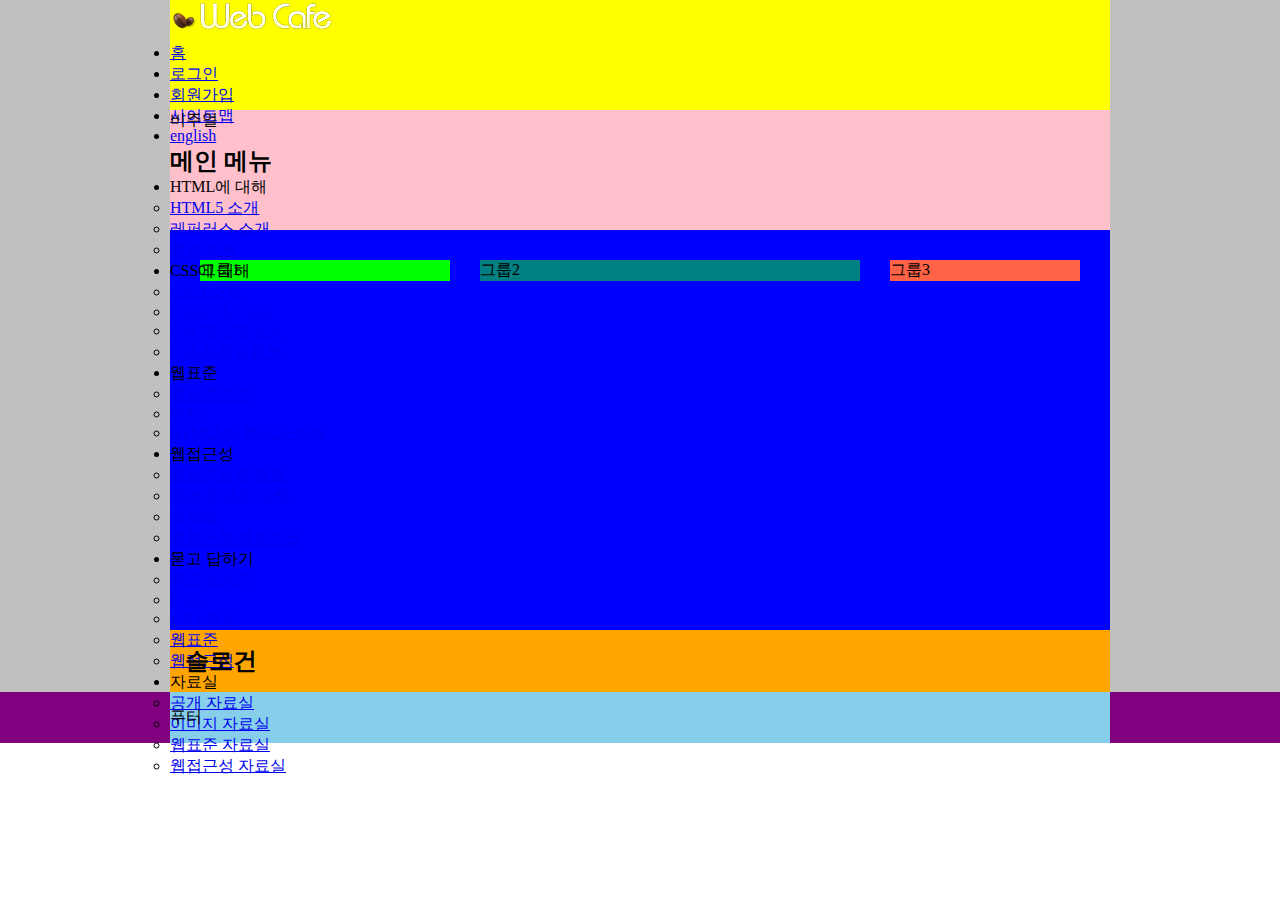
==== index.html @ 60a79407 "헤더 마크업 완성" ====
<!DOCTYPE html>
<html lang="ko">

<head>
  <meta charset="UTF-8">
  <title>웹카페 - HTML5, CSS3, 웹접근성</title>
  <link rel="stylesheet" href="css/style.css">
</head>

<body>
  <div class="container">
    <header class="header">
      <h1 class="logo">
        <a href="#"><img src="images/logo.png" alt="Web Cafe"></a>
      </h1>
      <ul class="member">
        <li><a href="#">홈</a></li>
        <li><a href="#">로그인</a></li>
        <li><a href="#">회원가입</a></li>
        <li><a href="#">사이트맵</a></li>
        <li><a href="#">english</a></li>
      </ul>
      <nav class="navigation">
        <h2 class="readable-hidden">메인 메뉴</h2>
        <ul class="main-menu">
          <li>
            <span>HTML에 대해</span>
            <ul class="sub-menu about-html">
              <li> <a href="#">HTML5 소개</a></li>
              <li> <a href="#">레퍼러스 소개</a></li>
              <li> <a href="#">활용 예제</a></li>
            </ul>
          </li>
          <li>
            <span>CSS에 대해</span>
            <ul class="sub-menu about-html">
              <li> <a href="#">CSS3 소개</a></li>
              <li> <a href="#">CSS2 VS CSS3</a></li>
              <li> <a href="#">CSS 애니메이션</a></li>
              <li> <a href="#">CSS 프레임워크</a></li>
            </ul>
          </li>
          <li>
            <span>웹표준</span>
            <ul class="sub-menu about-html">
              <li> <a href="#">웹표준 이란</a></li>
              <li> <a href="#">W3C</a></li>
              <li> <a href="#">HTML5의 현재와 미래</a></li>
            </ul>
          </li>
          <li>
            <span>웹접근성</span>
            <ul class="sub-menu about-html">
              <li> <a href="#">웹접근성의 개요</a></li>
              <li> <a href="#">장애 환경의 이해</a></li>
              <li> <a href="#">장차법</a></li>
              <li> <a href="#">웹접근성 품질마크</a></li>
            </ul>
          </li>
          <li>
            <span>묻고 답하기</span>
            <ul class="sub-menu about-html">
              <li> <a href="#">묻고 답하기</a></li>
              <li> <a href="#">FQA</a></li>
              <li> <a href="#">1대1 질문</a></li>
              <li> <a href="#">웹표준</a></li>
              <li> <a href="#">웹접근성</a></li>
            </ul>
          </li>
          <li>
            <span>자료실</span>
            <ul class="sub-menu about-html">
              <li> <a href="#">공개 자료실</a></li>
              <li> <a href="#">이미지 자료실</a></li>
              <li> <a href="#">웹표준 자료실</a></li>
              <li> <a href="#">웹접근성 자료실</a></li>
            </ul>
          </li>
        </ul>
      </nav>
    </header>

    <div class="visual">비주얼</div>
    <main class="main-content clearfix">
      <div class="group group1">그룹1</div>
      <div class="group group2">그룹2</div>
      <div class="group group3">그룹3</div>
    </main>
    <article class="slogan">
      <h2 class="slogan-heading">슬로건</h2>
    </article>
    <div class="footer-bg">
      <footer class="footer">푸터</footer>
    </div>
  </div>
</body>

</html>
---- css/style.css ----
@charset "utf-8";
*,
*::before,
*::after {
  margin: 0;
  padding: 0;
  box-sizing: border-box;
}


/* 공통 스타일 */

.clearfix::after {
  content: "";
  background-color: olive;
  clear: both;
  display: block;
}


/* 레이아웃 설계 */

.container {
  background-color: silver;
}

.header,
.visual,
.main-content,
.slogan,
.footer {
  width: 940px;
  margin: 0 auto;
}

.header {
  background-color: yellow;
  height: 110px;
}

.visual {
  background-color: pink;
  height: 120px;
}

.main-content {
  background-color: blue;
  padding: 30px 15px;
  min-height: 400px;
  /* height: 60vh;
  display: flex;
  flex-direction: row;
  justify-content: space-between;
  align-items: center; */
}

.group {
  margin: 0 15px;
}

.group1 {
  width: 250px;
  float: left;
  background-color: lime;
}

.group2 {
  width: 380px;
  float: left;
  background-color: teal;
}

.group3 {
  width: 190px;
  float: left;
  background-color: tomato;
}

.slogan {
  background-color: orange;
  padding: 15px;
}

.footer-bg {
  background-color: purple;
}

.footer {
  background-color: skyblue;
  padding: 15px 0;
}
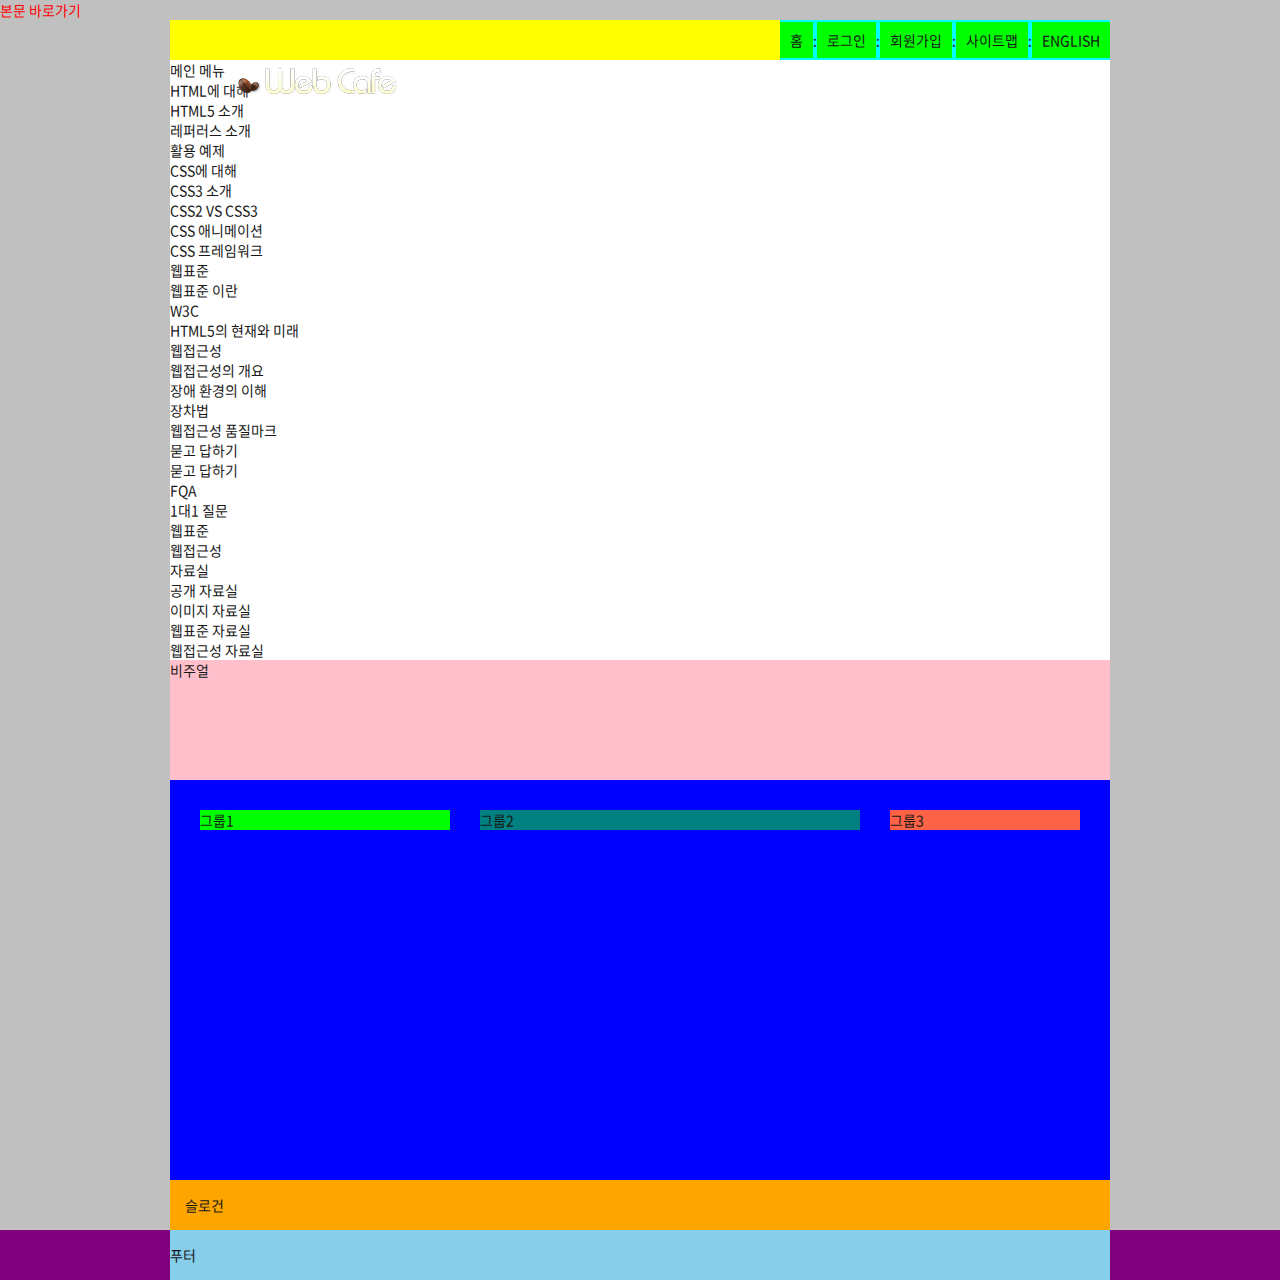
==== commit cab312a3: "메인 메뉴에 tabindex 속성 추가" ====
--- a/index.html
+++ b/index.html
@@ -9,6 +9,7 @@
 
 <body>
   <div class="container">
+    <a href="#content" class="a11y">본문 바로가기</a>
     <header class="header">
       <h1 class="logo">
         <a href="#"><img src="images/logo.png" alt="Web Cafe"></a>
@@ -23,7 +24,7 @@
       <nav class="navigation">
         <h2 class="readable-hidden">메인 메뉴</h2>
         <ul class="main-menu">
-          <li>
+          <li tabindex="0">
             <span>HTML에 대해</span>
             <ul class="sub-menu about-html">
               <li> <a href="#">HTML5 소개</a></li>
@@ -31,7 +32,7 @@
               <li> <a href="#">활용 예제</a></li>
             </ul>
           </li>
-          <li>
+          <li tabindex="0">
             <span>CSS에 대해</span>
             <ul class="sub-menu about-html">
               <li> <a href="#">CSS3 소개</a></li>
@@ -40,7 +41,7 @@
               <li> <a href="#">CSS 프레임워크</a></li>
             </ul>
           </li>
-          <li>
+          <li tabindex="0">
             <span>웹표준</span>
             <ul class="sub-menu about-html">
               <li> <a href="#">웹표준 이란</a></li>
@@ -48,7 +49,7 @@
               <li> <a href="#">HTML5의 현재와 미래</a></li>
             </ul>
           </li>
-          <li>
+          <li tabindex="0">
             <span>웹접근성</span>
             <ul class="sub-menu about-html">
               <li> <a href="#">웹접근성의 개요</a></li>
@@ -57,7 +58,7 @@
               <li> <a href="#">웹접근성 품질마크</a></li>
             </ul>
           </li>
-          <li>
+          <li tabindex="0">
             <span>묻고 답하기</span>
             <ul class="sub-menu about-html">
               <li> <a href="#">묻고 답하기</a></li>
@@ -67,7 +68,7 @@
               <li> <a href="#">웹접근성</a></li>
             </ul>
           </li>
-          <li>
+          <li tabindex="0">
             <span>자료실</span>
             <ul class="sub-menu about-html">
               <li> <a href="#">공개 자료실</a></li>
@@ -81,7 +82,7 @@
     </header>
 
     <div class="visual">비주얼</div>
-    <main class="main-content clearfix">
+    <main id="content" class="main-content clearfix">
       <div class="group group1">그룹1</div>
       <div class="group group2">그룹2</div>
       <div class="group group3">그룹3</div>
--- a/css/style.css
+++ b/css/style.css
@@ -1,12 +1,53 @@
 @charset "utf-8";
-*,
-*::before,
-*::after {
-  margin: 0;
-  padding: 0;
+@import url("normalize.css");
+@import url("./fonts.css");
+*, *::before, *::after {
   box-sizing: border-box;
 }
 
+/* CSS Reset */
+
+html, body, div, span, applet, object, iframe, h1, h2, h3, h4, h5, h6, p, blockquote, pre, a, abbr, acronym, address, big, cite, code, del, dfn, em, img, ins, kbd, q, s, samp, small, strike, strong, sub, sup, tt, var, b, u, i, center, dl, dt, dd, ol, ul, li, fieldset, form, label, legend, table, caption, tbody, tfoot, thead, tr, th, td, article, aside, canvas, details, embed, figure, figcaption, footer, header, hgroup, menu, nav, output, ruby, section, summary, time, mark, audio, video {
+  margin: 0;
+  padding: 0;
+  border: 0;
+  font-size: 100%;
+  font: inherit;
+  vertical-align: baseline;
+}
+ul {
+  list-style: none;
+}
+table {
+  border-collapse: collapse;
+  border-spacing: 0;
+}
+
+/* 본문 스타일 */
+
+html {
+  font-size: 10px;
+}
+body {
+  font-family: 'Noto Sans Regular', sans-serif;
+  font-size: 1.4rem;
+  color: #181818;
+  background-color: #fff;
+}
+
+/* 링크 스타일 */
+
+a {
+  color: inherit;
+  text-decoration: none;
+}
+a:hover, a:visited {
+  color: inherit;
+  text-decoration: none;
+}
+a:hover, a:focus {
+  color: #f00;
+}
 
 /* 공통 스타일 */
 
@@ -17,32 +58,56 @@
   display: block;
 }
 
-
 /* 레이아웃 설계 */
 
 .container {
   background-color: silver;
 }
-
-.header,
-.visual,
-.main-content,
-.slogan,
-.footer {
+.header, .visual, .main-content, .slogan, .footer {
   width: 940px;
   margin: 0 auto;
 }
 
+/* header */
+
 .header {
-  background-color: yellow;
-  height: 110px;
+  background-color: #ffffff;
+  position: relative;
 }
 
+/* 로고 */
+
+.logo {
+  position: absolute;
+  top: 45px;
+  left: 65px;
+}
+
+/* 멤버 링크 */
+
+.member {
+  background: yellow;
+  text-transform: uppercase;
+  font-size: 0;
+  text-align: right;
+}
+.member li {
+  background: aqua;
+  display: inline-block;
+  font-size: 14px;
+  padding: 10px 0;
+}
+.member li:nth-child(n+2)::before {
+  content: ":";
+}
+.member a {
+  background: lime;
+  padding: 8px 10px;
+}
 .visual {
   background-color: pink;
   height: 120px;
 }
-
 .main-content {
   background-color: blue;
   padding: 30px 15px;
@@ -53,38 +118,31 @@
   justify-content: space-between;
   align-items: center; */
 }
-
 .group {
   margin: 0 15px;
 }
-
 .group1 {
   width: 250px;
   float: left;
   background-color: lime;
 }
-
 .group2 {
   width: 380px;
   float: left;
   background-color: teal;
 }
-
 .group3 {
   width: 190px;
   float: left;
   background-color: tomato;
 }
-
 .slogan {
   background-color: orange;
   padding: 15px;
 }
-
 .footer-bg {
   background-color: purple;
 }
-
 .footer {
   background-color: skyblue;
   padding: 15px 0;
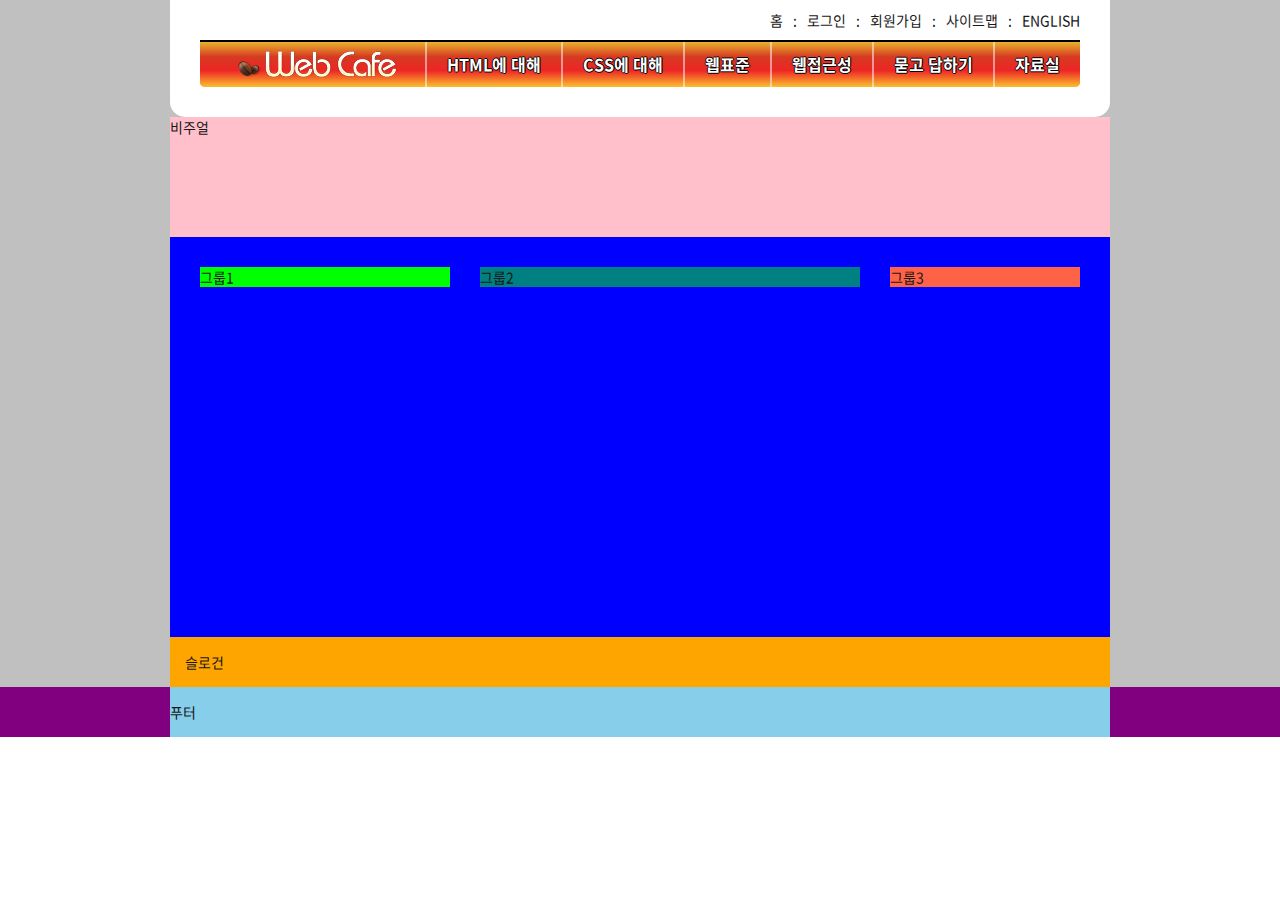
==== commit a24be5a7: "jQuery 및 스크립트 파일 추가" ====
--- a/index.html
+++ b/index.html
@@ -28,13 +28,13 @@
             <span>HTML에 대해</span>
             <ul class="sub-menu about-html">
               <li> <a href="#">HTML5 소개</a></li>
-              <li> <a href="#">레퍼러스 소개</a></li>
+              <li> <a href="#">레퍼런스 소개</a></li>
               <li> <a href="#">활용 예제</a></li>
             </ul>
           </li>
           <li tabindex="0">
             <span>CSS에 대해</span>
-            <ul class="sub-menu about-html">
+            <ul class="sub-menu about-css">
               <li> <a href="#">CSS3 소개</a></li>
               <li> <a href="#">CSS2 VS CSS3</a></li>
               <li> <a href="#">CSS 애니메이션</a></li>
@@ -43,7 +43,7 @@
           </li>
           <li tabindex="0">
             <span>웹표준</span>
-            <ul class="sub-menu about-html">
+            <ul class="sub-menu web-standards">
               <li> <a href="#">웹표준 이란</a></li>
               <li> <a href="#">W3C</a></li>
               <li> <a href="#">HTML5의 현재와 미래</a></li>
@@ -51,7 +51,7 @@
           </li>
           <li tabindex="0">
             <span>웹접근성</span>
-            <ul class="sub-menu about-html">
+            <ul class="sub-menu web-accessibility">
               <li> <a href="#">웹접근성의 개요</a></li>
               <li> <a href="#">장애 환경의 이해</a></li>
               <li> <a href="#">장차법</a></li>
@@ -60,7 +60,7 @@
           </li>
           <li tabindex="0">
             <span>묻고 답하기</span>
-            <ul class="sub-menu about-html">
+            <ul class="sub-menu qna">
               <li> <a href="#">묻고 답하기</a></li>
               <li> <a href="#">FQA</a></li>
               <li> <a href="#">1대1 질문</a></li>
@@ -70,7 +70,7 @@
           </li>
           <li tabindex="0">
             <span>자료실</span>
-            <ul class="sub-menu about-html">
+            <ul class="sub-menu archive">
               <li> <a href="#">공개 자료실</a></li>
               <li> <a href="#">이미지 자료실</a></li>
               <li> <a href="#">웹표준 자료실</a></li>
@@ -94,6 +94,8 @@
       <footer class="footer">푸터</footer>
     </div>
   </div>
+  <script src="js/jquery.js"></script>
+  <script src="js/menu-tab.js"></script>
 </body>
 
 </html>--- a/css/style.css
+++ b/css/style.css
@@ -41,13 +41,53 @@
   color: inherit;
   text-decoration: none;
 }
-a:hover, a:visited {
+a:link, a:visited {
   color: inherit;
   text-decoration: none;
 }
 a:hover, a:focus {
   color: #f00;
 }
+
+/* 숨긴 콘텐츠 */
+
+.readable-hidden, .a11y {
+  /* position: absolute;
+  left: -9999em; */
+  position: absolute;
+  width: 1px;
+  height: 1px;
+  overflow: hidden;
+  margin: -1px;
+  clip: rect(0, 0, 0, 0)
+}
+.a11y:focus {
+  position: absolute;
+  top: 5px;
+  left: 50%;
+  width: auto;
+  height: auto;
+  margin: 0;
+  clip: rect(auto, auto, auto, auto);
+  background: #000;
+  color: #fff;
+  padding: 5px 10px;
+  transform: translateX(-50%);
+  z-index: 10;
+}
+
+/* .a11y {
+  display: none;
+  position: absolute;
+  top: 5px;
+  left: 50%;
+  background: #000;
+  color: #fff;
+  padding: 5px 10px;
+  transform: translateX(-50%);
+  z-index: 10;
+} */
+
 
 /* 공통 스타일 */
 
@@ -73,26 +113,29 @@
 .header {
   background-color: #ffffff;
   position: relative;
+  padding: 0 30px 30px;
+  border-radius: 0 0 15px 15px;
 }
 
 /* 로고 */
 
 .logo {
   position: absolute;
-  top: 45px;
+  top: 48px;
   left: 65px;
 }
 
 /* 멤버 링크 */
 
 .member {
-  background: yellow;
   text-transform: uppercase;
   font-size: 0;
   text-align: right;
+  /* position: relative;
+    right: -10px; */
+  transform: translateX(10px);
 }
 .member li {
-  background: aqua;
   display: inline-block;
   font-size: 14px;
   padding: 10px 0;
@@ -101,9 +144,55 @@
   content: ":";
 }
 .member a {
+  padding: 8px 10px;
+}
+.member a:focus {
+  outline: 1px solid #00e;
+  /* outline-offset: -5px; */
+}
+
+/* 메인 메뉴 */
+
+.main-menu {
+  background: linear-gradient(to bottom, #eab22e 0%, #d63a22 33%, #ed2525 63%, #fcbf2f 100%, #7db9e8 100%);
+  background-color: #ed802d;
+  border-top: 2px solid #000;
+  border-radius: 0 0 5px 5px;
+  height: 47px;
+  padding-left: 225px;
+}
+
+/* .main-menu>li {
   background: lime;
-  padding: 8px 10px;
-}
+  margin-left: 225px;
+} */
+
+.main-menu>li {
+  float: left;
+  line-height: 45px;
+  /* border-left: 2px solid #fff; */
+}
+.main-menu span {
+  display: block;
+  font-size: 1.6rem;
+  font-family: "Noto Sans Bold";
+  color: #fff;
+  padding: 0 20px;
+  cursor: pointer;
+  border-left: 2px solid rgba(255, 255, 255, 0.5);
+  text-shadow: 1px 0 0 #000, 0 1px 0 #000, -1px 0 0 #000, 0 -1px 0 #000;
+}
+.main-menu span:hover, .main-menu>li:focus span {
+  color: #ff0;
+}
+.sub-menu {
+  background: yellow;
+  position: absolute;
+  display: none;
+}
+
+/* 비주얼 */
+
 .visual {
   background-color: pink;
   height: 120px;
@@ -113,7 +202,7 @@
   padding: 30px 15px;
   min-height: 400px;
   /* height: 60vh;
-  display: flex;
+  isplay: flex;
   flex-direction: row;
   justify-content: space-between;
   align-items: center; */
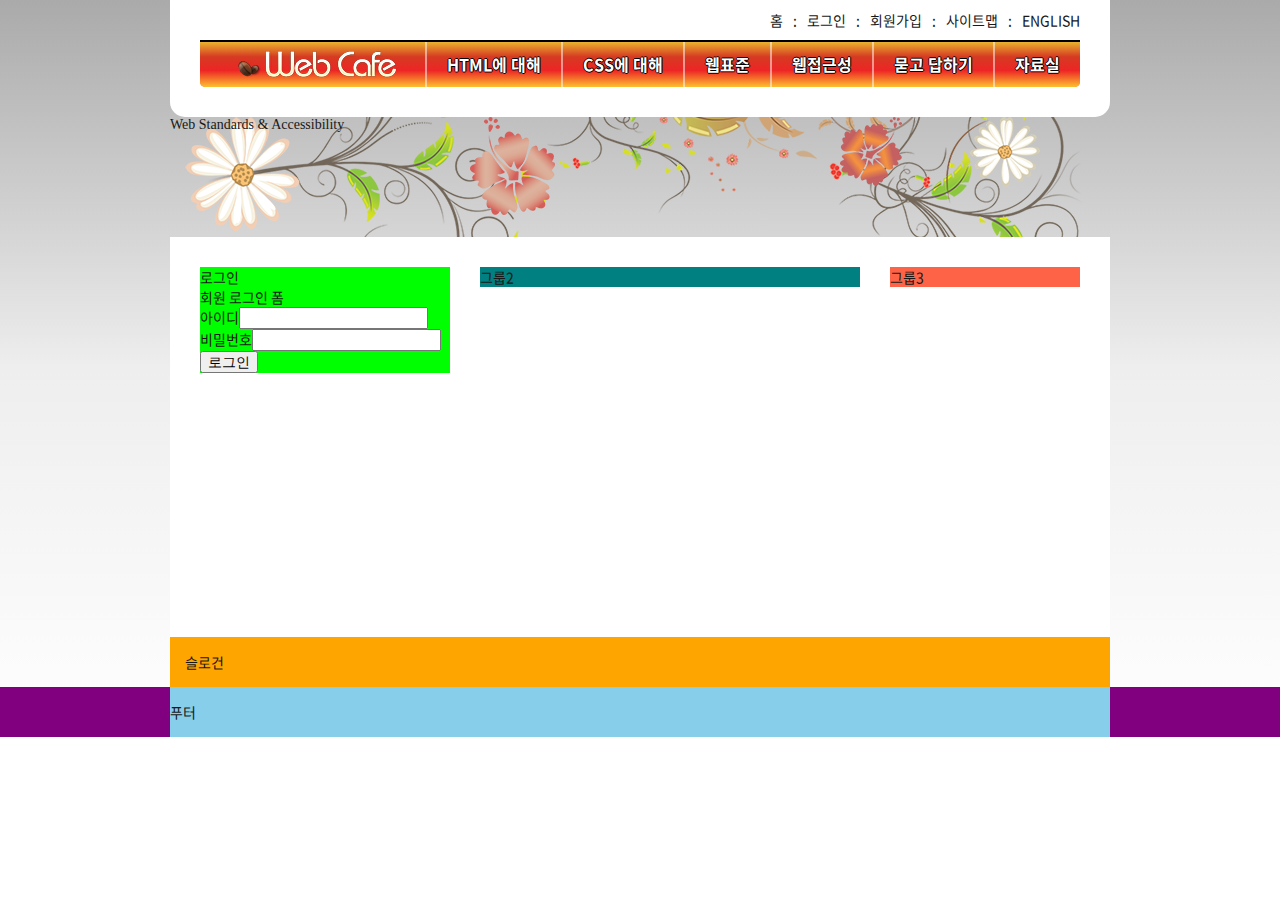
==== commit 98e205b8: "로그인 폼 관련 영역 일부 마크업 완성" ====
--- a/index.html
+++ b/index.html
@@ -5,6 +5,8 @@
   <meta charset="UTF-8">
   <title>웹카페 - HTML5, CSS3, 웹접근성</title>
   <link rel="stylesheet" href="css/style.css">
+  <script src="js/jquery.js"></script>
+  <script src="js/menu-tab.js"></script>
 </head>
 
 <body>
@@ -81,9 +83,30 @@
       </nav>
     </header>
 
-    <div class="visual">비주얼</div>
+    <div class="visual">
+      <!-- <div class="box">Animation</div> -->
+      <div class="visual-text">
+        Web Standards &amp; Accessibility
+      </div>
+    </div>
     <main id="content" class="main-content clearfix">
-      <div class="group group1">그룹1</div>
+      <div class="group group1">
+        <div class="login">
+          <h2 class="login-heading">로그인</h2>
+          <form action="javascript:alert('회원님 반갑습니다.');" class="login-form">
+            <fieldset>
+              <legend>회원 로그인 폼</legend>
+              <div class="user-email">
+                <label for="user-email">아이디</label><input type="text" id="user-email">
+              </div>
+              <div class="user-pw">
+                <label for="user-pw">비밀번호</label><input type="password" id="user-pw">
+              </div>
+              <button type="submit" class="btn-login">로그인</button>
+            </fieldset>
+          </form>
+        </div>
+      </div>
       <div class="group group2">그룹2</div>
       <div class="group group3">그룹3</div>
     </main>
@@ -94,8 +117,6 @@
       <footer class="footer">푸터</footer>
     </div>
   </div>
-  <script src="js/jquery.js"></script>
-  <script src="js/menu-tab.js"></script>
 </body>
 
 </html>--- a/css/style.css
+++ b/css/style.css
@@ -59,6 +59,8 @@
   height: 1px;
   overflow: hidden;
   margin: -1px;
+  /* font-size: 0;
+  line-height: 0; */
   clip: rect(0, 0, 0, 0)
 }
 .a11y:focus {
@@ -101,7 +103,10 @@
 /* 레이아웃 설계 */
 
 .container {
-  background-color: silver;
+  /* background-image: url("./images/bg_flower.png"), linear-gradient(to bottom, #aaa 0%, #eee 50%, #fff 100%);
+  background-repeat: no-repeat, repeat;
+  background-position: 50% 0, 0 0; */
+  background: url("./images/bg_flower.png") no-repeat 50% 0, linear-gradient(to bottom, #aaa 0%, #eee 50%, #fff 100%) repeat 0 0;
 }
 .header, .visual, .main-content, .slogan, .footer {
   width: 940px;
@@ -169,11 +174,15 @@
 
 .main-menu>li {
   float: left;
-  line-height: 45px;
+  position: relative;
   /* border-left: 2px solid #fff; */
+}
+.main-menu>li:focus {
+  outline: none;
 }
 .main-menu span {
   display: block;
+  line-height: 45px;
   font-size: 1.6rem;
   font-family: "Noto Sans Bold";
   color: #fff;
@@ -182,23 +191,148 @@
   border-left: 2px solid rgba(255, 255, 255, 0.5);
   text-shadow: 1px 0 0 #000, 0 1px 0 #000, -1px 0 0 #000, 0 -1px 0 #000;
 }
-.main-menu span:hover, .main-menu>li:focus span {
+.main-menu span:hover::after, .main-menu>li:focus span::after {
+  content: "";
+  display: block;
+  border-top: 2px solid #000;
+}
+.main-menu li:hover span, .main-menu>li:focus span {
   color: #ff0;
 }
 .sub-menu {
-  background: yellow;
-  position: absolute;
+  position: absolute;
+  top: 47px;
+  white-space: nowrap;
   display: none;
 }
+.menu-act {
+  display: block !important;
+}
+.about-html {
+  left: 0;
+}
+.about-css {
+  left: 0;
+}
+.web-standards {
+  left: 0;
+}
+.web-accessibility {
+  right: 0;
+}
+.qna {
+  right: 0;
+}
+.archive {
+  right: 0;
+}
+.sub-menu li, .sub-menu a {
+  display: inline-block;
+}
+.sub-menu a {
+  padding: 4px 10px 4px 0;
+}
+.sub-menu a::before {
+  content: '\e803';
+  font-family: "fontello";
+  margin-right: 5px;
+  font-size: 1.2rem;
+}
+.sub-menu a:hover::before {
+  content: '\e801';
+  font-size: 1.2rem;
+}
 
 /* 비주얼 */
 
+@keyframes text-ani {
+  0% {
+    font-size: 12px;
+    color: rgba(0, 0, 0, 0);
+    transform: translate(0, 0);
+    /* top: 0;
+    left: 0; */
+  }
+  100% {
+    font-size: 24px;
+    color: rgba(0, 0, 0, 1);
+    transform: translate(400px, 70px);
+    /* top: 70px;
+    left: 400px; */
+  }
+}
+@keyframes flower-ani {
+  0% {
+    opacity: 0;
+  }
+  100% {
+    opacity: 1;
+  }
+}
 .visual {
-  background-color: pink;
   height: 120px;
-}
+  position: relative;
+}
+.visual::before, .visual::after {
+  content: "";
+  position: absolute;
+  animation: flower-ani 2s infinite alternate;
+  top: 0;
+  left: 0;
+  width: 100%;
+  height: 100%;
+}
+.visual::before {
+  background: url("./images/ani_flower_01.png") no-repeat 0 -15px, url("./images/ani_flower_02.png") no-repeat 670px 0;
+  /* animation: flower-ani 2s infinite alternate; */
+}
+.visual::after {
+  background: url("./images/ani_flower_03.png") no-repeat 300px 0, url("./images/ani_flower_04.png") no-repeat 800px 0;
+  /* animation: flower-ani 2s 1s infinite alternate; */
+  animation-delay: 1s;
+}
+.visual-text {
+  font-family: Georgia, 'Times New Roman', Times, serif;
+  position: absolute;
+  /* float: left; */
+  /* width: 500px; */
+  /* display: inline-block; */
+  /* animation-name: text-ani;
+  animation-duration: 2s;
+  animation-fill-mode: forwards;
+  animation-iteration-count: 3;
+  animation-iteration-count: infinite;
+  animation-direction: alternate;
+  animation-timing-function: ease-in-out; */
+  animation: text-ani 2s forwards ease-in-out;
+}
+
+/* transition 실습 */
+
+
+/* .box {
+  width: 100px;
+  height: 100px;
+  background: lime;
+  border: 2px solid #000;
+  transition-property: border-radius, background;
+  transition-duration: 3s, 2s;
+  transition-delay: 0s, 3s;
+  transition-timing-function: ease-in-out;
+}
+  /* transition: all 2s ease-in-out; */
+
+
+/* .box-act {
+  border-radius: 50%;
+  background: aqua;
+} */
+
+
+/* 메인 콘텐츠 */
+
 .main-content {
-  background-color: blue;
+  background-color: #fff;
   padding: 30px 15px;
   min-height: 400px;
   /* height: 60vh;
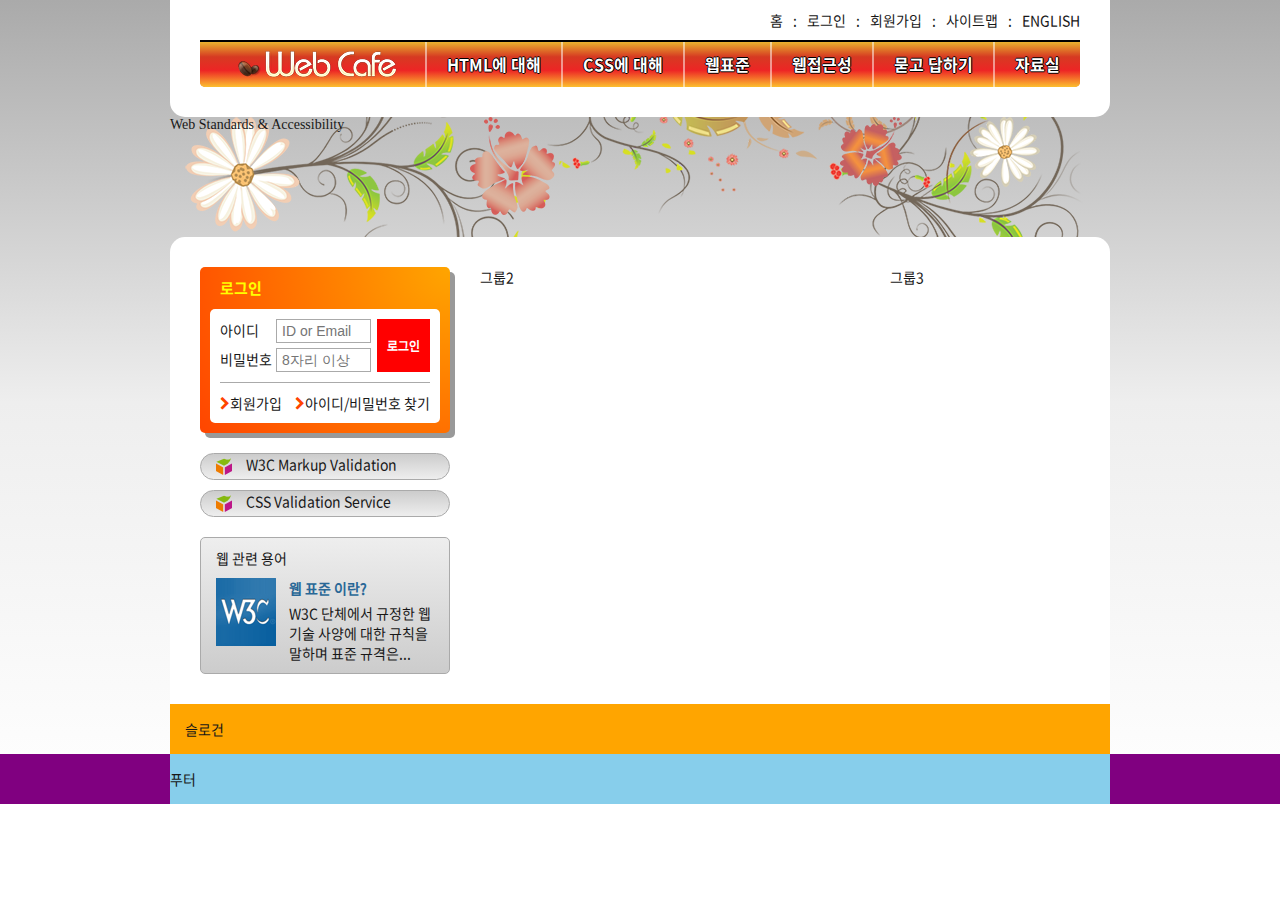
==== commit fb707f98: "웹관련 용어" ====
--- a/index.html
+++ b/index.html
@@ -97,15 +97,34 @@
             <fieldset>
               <legend>회원 로그인 폼</legend>
               <div class="user-email">
-                <label for="user-email">아이디</label><input type="text" id="user-email">
+                <label for="user-email">아이디</label><input type="email" id="user-email" placeholder="ID or Email" required>
               </div>
               <div class="user-pw">
-                <label for="user-pw">비밀번호</label><input type="password" id="user-pw">
+                <label for="user-pw">비밀번호</label><input type="password" id="user-pw" placeholder="8자리 이상" required>
               </div>
               <button type="submit" class="btn-login">로그인</button>
             </fieldset>
           </form>
+          <ul class="join">
+            <li><a href="#">회원가입</a></li>
+            <li><a href="#">아이디/비밀번호 찾기</a></li>
+          </ul>
         </div>
+        <div class="validation">
+          <h2 class="validation-heading readable-hidden">유효성 검사 배너 링크</h2>
+          <ul class="validation-list">
+            <li><a href="https://validator.w3.org/#validate_by_upload" title="마크업 유효성검사 사이트로 이동 새창" target="_blank">W3C Markup Validation</a></li>
+            <li><a href="https://jigsaw.w3.org/css-validator/#validate_by_upload" title="CSS 유효성검사 사이트로 이동 새창" target="_blank">CSS Validation Service</a></li>
+          </ul>
+        </div>
+        <div class="term">
+          <h2 class="term-hadding">웹 관련 용어</h2>
+          <dl class="term-list clearfix">
+            <dt class="term-list-heading">웹 표준 이란?</dt>
+            <dd class="term-list-thumbnail"><img src="./images/web_standards.gif" alt="W3C 로고"></dd>
+            <dd class="term-list-brief">W3C 단체에서 규정한 웹 기술 사양에 대한 규칙을 말하며 표준 규격은...</dd>
+        </div>
+        </dl>
       </div>
       <div class="group group2">그룹2</div>
       <div class="group group3">그룹3</div>
--- a/css/style.css
+++ b/css/style.css
@@ -7,7 +7,7 @@
 
 /* CSS Reset */
 
-html, body, div, span, applet, object, iframe, h1, h2, h3, h4, h5, h6, p, blockquote, pre, a, abbr, acronym, address, big, cite, code, del, dfn, em, img, ins, kbd, q, s, samp, small, strike, strong, sub, sup, tt, var, b, u, i, center, dl, dt, dd, ol, ul, li, fieldset, form, label, legend, table, caption, tbody, tfoot, thead, tr, th, td, article, aside, canvas, details, embed, figure, figcaption, footer, header, hgroup, menu, nav, output, ruby, section, summary, time, mark, audio, video {
+html, body, button, div, span, applet, object, iframe, h1, h2, h3, h4, h5, h6, p, blockquote, pre, a, abbr, acronym, address, big, cite, code, del, dfn, em, img, ins, kbd, q, s, samp, small, strike, strong, sub, sup, tt, var, b, u, i, center, dl, dt, dd, ol, ul, li, fieldset, form, label, legend, table, caption, tbody, tfoot, thead, tr, th, td, article, aside, canvas, details, embed, figure, figcaption, footer, header, hgroup, menu, nav, output, ruby, section, summary, time, mark, audio, video {
   margin: 0;
   padding: 0;
   border: 0;
@@ -51,7 +51,7 @@
 
 /* 숨긴 콘텐츠 */
 
-.readable-hidden, .a11y {
+.readable-hidden, .a11y, legend {
   /* position: absolute;
   left: -9999em; */
   position: absolute;
@@ -332,9 +332,10 @@
 /* 메인 콘텐츠 */
 
 .main-content {
-  background-color: #fff;
+  background: #fff;
   padding: 30px 15px;
   min-height: 400px;
+  border-radius: 15px 15px 0 0;
   /* height: 60vh;
   isplay: flex;
   flex-direction: row;
@@ -347,22 +348,175 @@
 .group1 {
   width: 250px;
   float: left;
-  background-color: lime;
 }
 .group2 {
   width: 380px;
   float: left;
-  background-color: teal;
 }
 .group3 {
   width: 190px;
   float: left;
-  background-color: tomato;
-}
+}
+.login {
+  background: orange radial-gradient(circle at right top, orange, orangered);
+  border-radius: 5px;
+  padding: 10px;
+  box-shadow: 5px 5px 0 0 hsla(0, 0%, 20%, 0.5);
+}
+.login-heading {
+  color: #ff0;
+  font-family: 'Noto Sans Bold';
+  font-size: 1.5rem;
+  text-indent: 10px;
+}
+.login-form {
+  background: #fff;
+  border-radius: 5px 5px 0 0;
+  margin-top: 10px;
+  padding: 10px 10px 0 10px;
+}
+.user-email, .user-pw {
+  margin-bottom: 5px;
+}
+.login-form fieldset {
+  border-bottom: 1px solid #aaa;
+  position: relative;
+  padding-bottom: 5px;
+}
+.join {
+  background: #fff;
+  border-radius: 0 0 5px 5px;
+  display: flex;
+  justify-content: space-between;
+  padding: 10px;
+}
+.join li::before {
+  content: '\e804';
+  font-family: "fontello";
+  color: orangered;
+}
+.login-form label {
+  width: 4em;
+  display: inline-block;
+}
+.login-form input {
+  width: 95px;
+  height: 24px;
+  padding-left: 5px;
+  border: 1px solid #aaa;
+}
+.btn-login {
+  position: absolute;
+  top: 0;
+  right: 0;
+  width: 53px;
+  height: 53px;
+  padding: 0;
+  border: 0;
+  background: #f00;
+  color: #fff;
+  font-size: 1.2rem;
+  cursor: pointer;
+  font-weight: bold;
+}
+.validation {
+  margin-top: 20px;
+}
+.validation-list a {
+  border: 1px solid #aaa;
+  display: block;
+  margin-bottom: 10px;
+  height: 35;
+  line-height: 20px;
+  border-radius: 20px;
+  padding-left: 45px;
+  padding-bottom: 5px;
+  background: url("./images/validation_icon.png") no-repeat 15px 50%, linear-gradient(to bottom, #ccc, #eee);
+}
+
+/* .validation-list>li>a {
+  background: url("./images/validation_icon.png") no-repeat 15px 50%, linear-gradient(to bottom, #ccc, #eee);
+  margin: 10px;
+  width: 240px;
+  height: 30px;
+  display: flex;
+  border: 2px solid #aaa;
+  justify-content: center;
+  border-radius: 15px;
+} */
+
+
+/* 웹관련 용어 */
+
+.term {
+  background: linear-gradient(to bottom, #eee, #ccc);
+  border: 1px solid #aaa;
+  border-radius: 5px;
+  padding: 10px 15px;
+  margin-top: 20px;
+}
+.term-heading {
+  font-family: "Noto Sans Bold";
+  font-size: 1.5rem;
+  font-weight: bold;
+}
+.term-list {
+  margin-top: 10px;
+}
+.term-list-heading {
+  font-weight: bold;
+  width: 145px;
+  float: right;
+  color: #296897;
+}
+.term-list-thumbnail {
+  width: 60px;
+  float: left;
+}
+.term-list-brief {
+  width: 145px;
+  float: right;
+  margin-top: 5px;
+}
+
+/* .term {
+  background: linear-gradient(to bottom, #ccc, #eee);
+  margin-top: 10px;
+  border: 1px solid #aaa;
+  border-radius: 5px;
+  padding: 15px 20px;
+  position: relative;
+  float: left;
+}
+.term-hadding {
+  font-size: 17px;
+  font-weight: bold;
+  margin-bottom: 5px;
+  margin-left: -4px;
+}
+.term-list {
+  float: left;
+  padding-left: 65px;
+}
+.term-list-heading {
+  color: blue;
+}
+.term-list-thumbnail {
+  position: absolute;
+  top: 50px;
+  left: 15px;
+} */
+
+
+/* 슬로건 */
+
 .slogan {
   background-color: orange;
   padding: 15px;
 }
+
+/* 푸터 */
+
 .footer-bg {
   background-color: purple;
 }
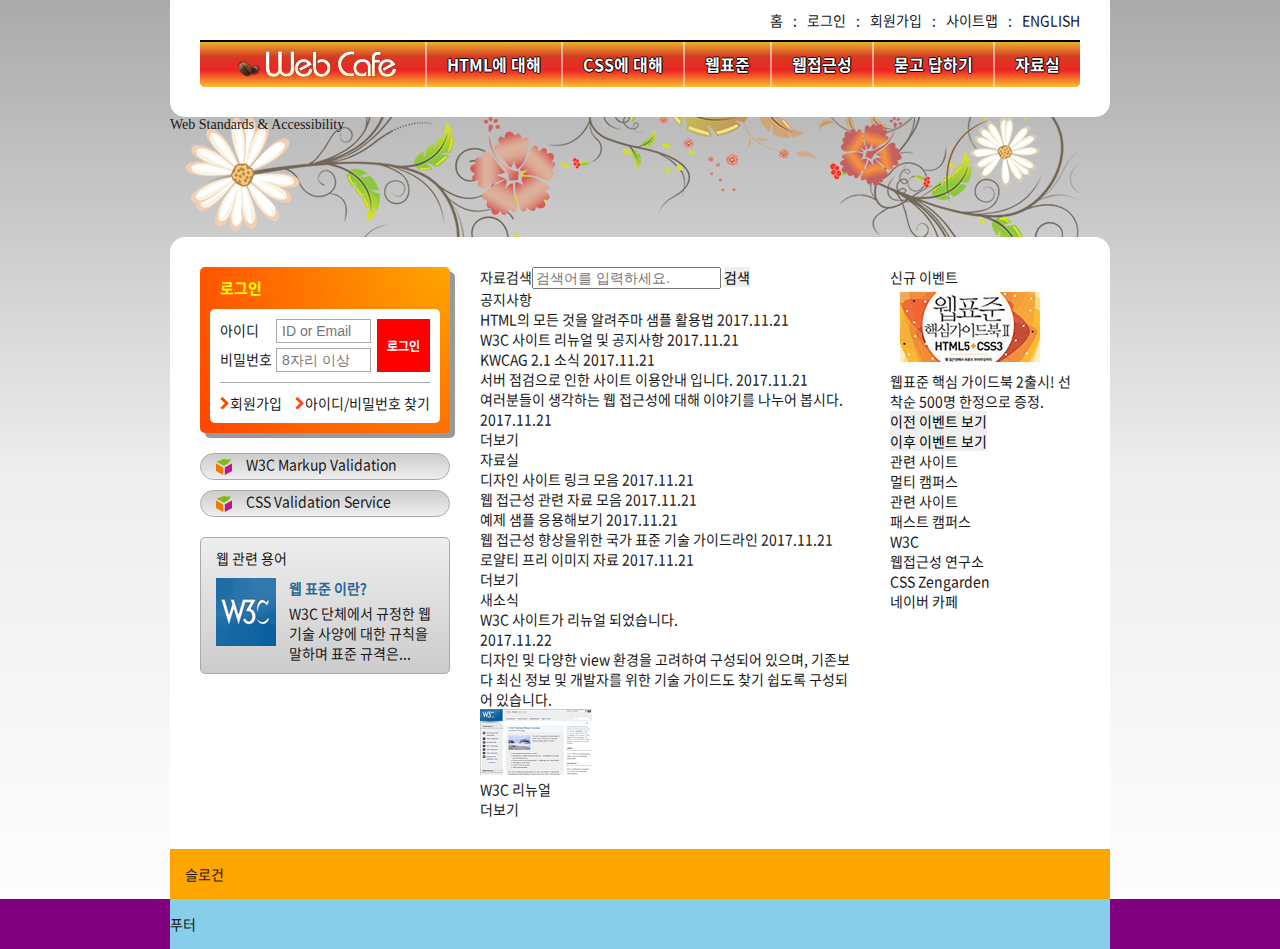
==== commit 59c23680: "신규이벤트 및 관련 사이트 마크업 완성" ====
--- a/index.html
+++ b/index.html
@@ -123,17 +123,127 @@
             <dt class="term-list-heading">웹 표준 이란?</dt>
             <dd class="term-list-thumbnail"><img src="./images/web_standards.gif" alt="W3C 로고"></dd>
             <dd class="term-list-brief">W3C 단체에서 규정한 웹 기술 사양에 대한 규칙을 말하며 표준 규격은...</dd>
-        </div>
-        </dl>
-      </div>
-      <div class="group group2">그룹2</div>
-      <div class="group group3">그룹3</div>
+          </dl>
+        </div>
+      </div>
+      <div class="group group2">
+        <div class="search">
+          <h2 class="search-heading readable-hidden">검색</h2>
+          <form action="javascript:alert('회원님 반갑습니다.');" class="search-form">
+            <fieldset>
+              <legend>검색 폼</legend>
+              <div class="test">
+                <label for="search">자료검색</label><input type="search" id="search" placeholder="검색어를 입력하세요." required>
+                <button type="submit" class="btn-search">검색</button>
+              </div>
+            </fieldset>
+          </form>
+        </div>
+        <div class="board">
+          <div class="notice board-act">
+            <h2 id="notice-heading" class="notice-heading" tabindex="0">공지사항</h2>
+            <ul class="notice-list">
+              <li>
+                <a href="#">HTML의 모든 것을 알려주마 샘플 활용법</a>
+                <time datetime="2017-11-21T14:49:21">2017.11.21</time>
+              </li>
+              <li>
+                <a href="#">W3C 사이트 리뉴얼 및 공지사항</a>
+                <time datetime="2017-11-21T14:49:21">2017.11.21</time>
+              </li>
+              <li>
+                <a href="#">KWCAG 2.1 소식</a>
+                <time datetime="2017-11-21T14:49:21">2017.11.21</time>
+              </li>
+              <li>
+                <a href="#">서버 점검으로 인한 사이트 이용안내 입니다.</a>
+                <time datetime="2017-11-21T14:49:21">2017.11.21</time>
+              </li>
+              <li>
+                <a href="#">여러분들이 생각하는 웹 접근성에 대해 이야기를 나누어 봅시다.</a>
+                <time datetime="2017-11-21T14:49:21">2017.11.21</time>
+              </li>
+            </ul>
+            <a href="#" class="notice-more" title="공지사항" aria-labelledby="notice-heading">더보기</a>
+          </div>
+          <div class="pds">
+            <h2 id="pds-heading" class="pds-heading" tabindex="0">자료실</h2>
+            <ul class="pds-list">
+              <li>
+                <a href="#">디자인 사이트 링크 모음</a>
+                <time datetime="2017-11-21T14:49:21">2017.11.21</time>
+              </li>
+              <li>
+                <a href="#">웹 접근성 관련 자료 모음</a>
+                <time datetime="2017-11-21T14:49:21">2017.11.21</time>
+              </li>
+              <li>
+                <a href="#">예제 샘플 응용해보기</a>
+                <time datetime="2017-11-21T14:49:21">2017.11.21</time>
+              </li>
+              <li>
+                <a href="#">웹 접근성 향상을위한 국가 표준 기술 가이드라인</a>
+                <time datetime="2017-11-21T14:49:21">2017.11.21</time>
+              </li>
+              <li>
+                <a href="#">로얄티 프리 이미지 자료</a>
+                <time datetime="2017-11-21T14:49:21">2017.11.21</time>
+              </li>
+            </ul>
+            <a href="#" class="pds-more" title="자료실" aria-labelledby="pds-heading">더보기</a>
+          </div>
+        </div>
+        <section class="news">
+          <h2 class="news-heading" id="news-heading">새소식</h2>
+          <a href="#">
+            <article class="news-item clearfix">
+              <h3 class="news-item-heading">W3C 사이트가 리뉴얼 되었습니다.</h3>
+              <time datetime="2017-11-22T11:35:15">2017.11.22</time>
+              <p>
+                디자인 및 다양한 view 환경을 고려하여 구성되어 있으며, 기존보다 최신 정보 및 개발자를 위한 기술 가이드도 찾기 쉽도록 구성되어 있습니다.
+              </p>
+              <figure>
+                <img src="images/news.gif" alt="HTML5를 발표하면서 새롭게 리뉴얼 된 W3C 공식 웹사이트">
+                <figcaption>W3C 리뉴얼</figcaption>
+              </figure>
+            </article>
+          </a>
+          <a href="#" class="news-more" aria-labelledby="news-heading">더보기</a>
+        </section>
+      </div>
+      <div class="group group3">
+        <div class="event-related">
+          <div class="event">
+            <h2 class="event-heading">신규 <span>이벤트</span></h2>
+            <div id="event=detail">
+              <p><img src="./images/free_gift.gif" alt="이벤트 경품 : 웹표준 핵심 가이드북 2 도서 증정"></p>
+              <p><em>웹표준 핵심 가이드북 2출시!</em> 선착순 500명 한정으로 증정.</p>
+            </div>
+            <div class="btn-event">
+              <button type="button" class="btn-event-prev">이전 이벤트 보기</button>
+              <button type="button" class="btn-event-next">이후 이벤트 보기</button>
+            </div>
+            <h2>관련 사이트</h2>
+            <div class=" site ">멀티 캠퍼스</div>
+          </div>
+          <div class="related">
+            <h2 class="related-heading">관련 <span>사이트</span></h2>
+            <ul class="related-list">
+              <li><a href="#">패스트 캠퍼스</a></li>
+              <li><a href="#">W3C</a></li>
+              <li><a href="#">웹접근성 연구소</a></li>
+              <li><a href="#">CSS Zengarden</a></li>
+              <li><a href="http://cafe.naver.com/webcafe2010">네이버 카페</a></li>
+            </ul>
+          </div>
+        </div>
+      </div>
     </main>
-    <article class="slogan">
-      <h2 class="slogan-heading">슬로건</h2>
+    <article class="slogan ">
+      <h2 class="slogan-heading ">슬로건</h2>
     </article>
-    <div class="footer-bg">
-      <footer class="footer">푸터</footer>
+    <div class="footer-bg ">
+      <footer class="footer ">푸터</footer>
     </div>
   </div>
 </body>
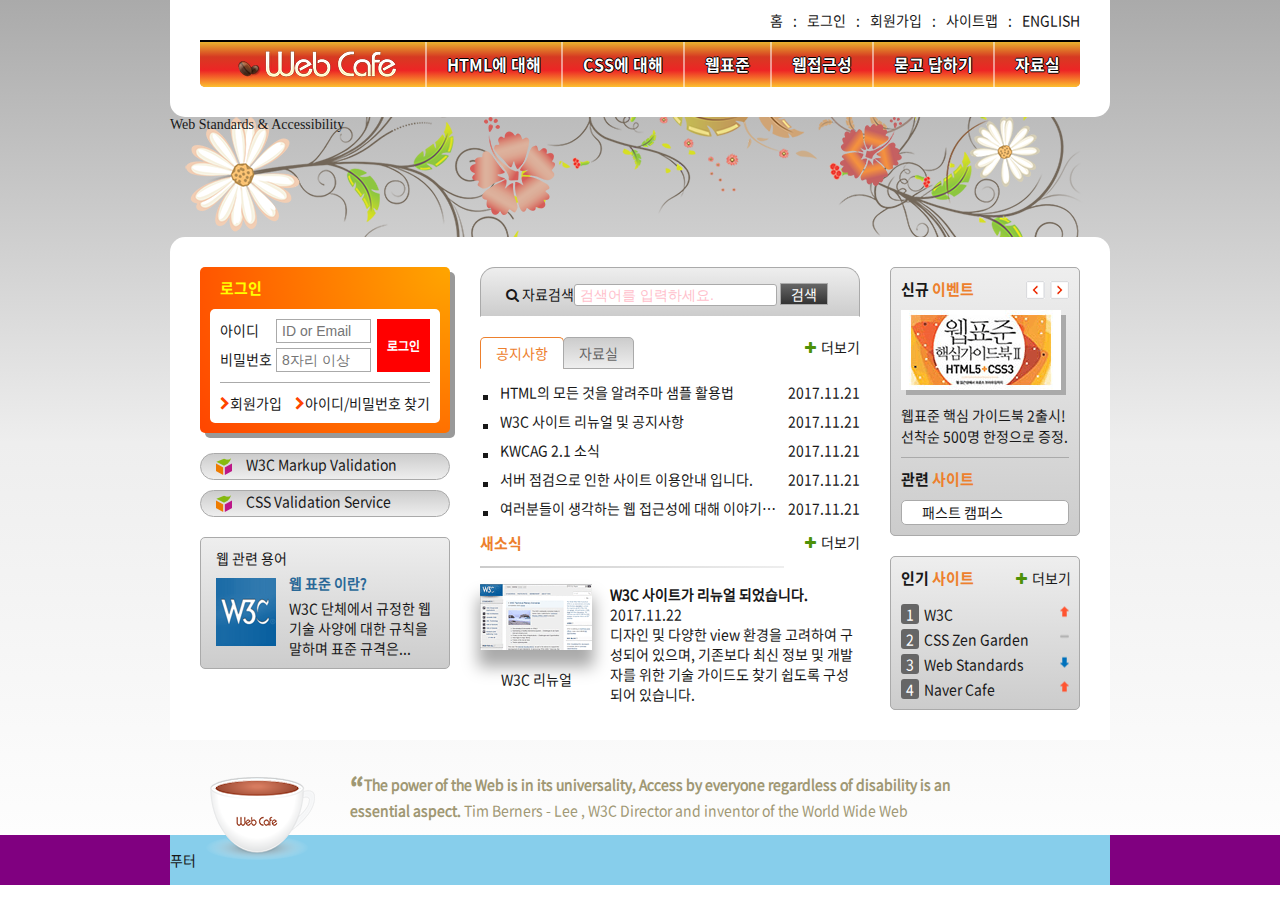
==== commit fc2c3182: "슬로건 디자인 완성" ====
--- a/index.html
+++ b/index.html
@@ -215,20 +215,18 @@
         <div class="event-related">
           <div class="event">
             <h2 class="event-heading">신규 <span>이벤트</span></h2>
-            <div id="event=detail">
+            <div id="event-detail">
               <p><img src="./images/free_gift.gif" alt="이벤트 경품 : 웹표준 핵심 가이드북 2 도서 증정"></p>
               <p><em>웹표준 핵심 가이드북 2출시!</em> 선착순 500명 한정으로 증정.</p>
             </div>
-            <div class="btn-event">
+            <div class="btn-event clearfix">
               <button type="button" class="btn-event-prev">이전 이벤트 보기</button>
               <button type="button" class="btn-event-next">이후 이벤트 보기</button>
             </div>
-            <h2>관련 사이트</h2>
-            <div class=" site ">멀티 캠퍼스</div>
           </div>
           <div class="related">
             <h2 class="related-heading">관련 <span>사이트</span></h2>
-            <ul class="related-list">
+            <ul tabindex="0" class="related-list">
               <li><a href="#">패스트 캠퍼스</a></li>
               <li><a href="#">W3C</a></li>
               <li><a href="#">웹접근성 연구소</a></li>
@@ -237,10 +235,23 @@
             </ul>
           </div>
         </div>
+        <div class="favorite">
+          <h2 class="favorite-heading" id="favorite-heading">인기 <span>사이트</span></h2>
+          <ol class="favorite-list">
+            <li class="no1">W3C <em class="up">상승</em></li>
+            <li class="no2">CSS Zen Garden<em class="down">하락</em></li>
+            <li class="no3">Web Standards<em class="stop">멈춤</em></li>
+            <li class="no4">Naver Cafe<em class="up">상승</em></li>
+          </ol>
+          <a href="#" class="favorite-more" aria-describedby="favorite-heading">더보기</a>
+        </div>
       </div>
     </main>
     <article class="slogan ">
-      <h2 class="slogan-heading ">슬로건</h2>
+      <h2 class="slogan-heading " title="웹카페에서 웹표준을">슬로건</h2>
+      <p class="slogan-content"><q cite="http://w3.org/WAI/">The power of the Web is in its universality, Access by everyone regardless of disability is an essential aspect. </q>Tim Berners - Lee , W3C Director and inventor of the World Wide Web
+        <footer class="readable-hidden">출처 : https://seulbinim.github.io</footer>
+      </p>
     </article>
     <div class="footer-bg ">
       <footer class="footer ">푸터</footer>
--- a/css/style.css
+++ b/css/style.css
@@ -95,7 +95,6 @@
 
 .clearfix::after {
   content: "";
-  background-color: olive;
   clear: both;
   display: block;
 }
@@ -357,6 +356,15 @@
   width: 190px;
   float: left;
 }
+
+/* 메인 콘텐츠 공통 */
+
+[class$="more"]::before {
+  content: '\e802';
+  font-family: "fontello";
+  color: hsla(90, 90%, 30%, 1);
+  margin-right: 5px;
+}
 .login {
   background: orange radial-gradient(circle at right top, orange, orangered);
   border-radius: 5px;
@@ -458,16 +466,16 @@
 .term-heading {
   font-family: "Noto Sans Bold";
   font-size: 1.5rem;
-  font-weight: bold;
 }
 .term-list {
   margin-top: 10px;
 }
 .term-list-heading {
-  font-weight: bold;
   width: 145px;
   float: right;
+  font-weight: bold;
   color: #296897;
+  margin-top: -5px;
 }
 .term-list-thumbnail {
   width: 60px;
@@ -477,7 +485,247 @@
   width: 145px;
   float: right;
   margin-top: 5px;
-}
+  word-break: break-all;
+}
+
+/* 검색 폼 */
+
+.search {
+  border: 1px solid #aaa;
+  background: #ccc linear-gradient(to bottom, #eee, #ccc);
+  padding: 15px 25px 10px;
+  border-radius: 15px 15px 0 0;
+  border-bottom-color: #fff;
+}
+
+/* .search-form test {
+  display: flex;
+  justify-content: space-between;
+} */
+
+.search-form label::before {
+  content: '\e800';
+  font-family: "fontello";
+  margin-right: 3px;
+}
+.search-form input[type="search"] {
+  border: 1px solid #aaa;
+  border-radius: 3px;
+  padding: 2px 2px 2px 5px;
+  width: calc(100% - 125px);
+}
+.search-form input::-webkit-input-placeholder {
+  /* Chrome/Opera/Safari */
+  color: pink;
+}
+.search-form input::-moz-placeholder {
+  /* Firefox 19+ */
+  color: pink;
+}
+.search-form input:-ms-input-placeholder {
+  /* IE 10+ */
+  color: pink;
+}
+.search-form input:-moz-placeholder {
+  /* Firefox 18- */
+  color: pink;
+}
+.btn-search {
+  border: 1px solid #aaa;
+  color: #fff;
+  padding: 0 10px;
+  background: #ccc linear-gradient(to bottom, #666, #333);
+}
+
+/* 공지사항 및 자료실 */
+
+.board {
+  margin-top: 20px;
+  position: relative;
+}
+.notice-heading, .pds-heading {
+  position: absolute;
+  top: 0;
+  color: #666;
+  cursor: pointer;
+  padding: 5px 15px;
+  border: 1px solid #aaa;
+  border-radius: 5px 5px 0 0;
+  background: #ccc linear-gradient(to bottom, #ccc, #eee);
+}
+.board-act .notice-heading, .board-act .pds-heading {
+  background: #fff;
+  color: #ed802d;
+  border-color: #ed802d;
+  border-bottom-color: #fff;
+}
+.notice-heading {
+  left: 0;
+}
+.pds-heading {
+  left: 83px;
+}
+.notice-list, .pds-list {
+  padding: 40px 0 0 20px;
+  list-style: square;
+}
+.notice-list li, .pds-list li {
+  margin: 5px 0;
+}
+.notice-list a, .pds-list a {
+  width: 285px;
+  display: inline-block;
+  white-space: nowrap;
+  overflow: hidden;
+  text-overflow: ellipsis;
+}
+.notice-list time, .pds-list time {
+  float: right;
+}
+.notice-more, .pds-more {
+  position: absolute;
+  top: -8px;
+  right: -8px;
+  padding: 8px;
+}
+.notice-list, .pds-list, .notice-more, .pds-more {
+  display: none;
+}
+.board-act ul, .board-act>a {
+  display: block;
+}
+
+/* 새소식 */
+
+
+/* .news {
+  position: relative;
+}
+.news-heading {
+  padding-top: 10px;
+  color: orange;
+}
+.news-item-heading {
+  padding-top: 10px;
+  float: right;
+  width: 300px;
+  padding-left: 60px;
+  font-weight: bold;
+  margin-bottom: 2px;
+}
+.news-item time {
+  float: right;
+  width: 240px;
+}
+.news-item p {
+  float: right;
+  width: 240px;
+}
+.news-item figure>figcaption {
+  padding-left: 20px;
+  margin-top: 1px;
+}
+.news-more {
+  position: absolute;
+  top: 10px;
+  right: 10px;
+} */
+
+.news {
+  margin-top: 10px;
+  position: relative;
+}
+.news::before {
+  content: "";
+  position: absolute;
+  top: 34px;
+  left: 0;
+  width: 80%;
+  height: 2px;
+  background: #aaa linear-gradient(to right, #ccc, #eee);
+}
+.news-heading {
+  font-family: "Noto Sans Bold", sans-serif;
+  font-size: 1.5rem;
+  color: #ed802d;
+}
+.news-heading+a {
+  display: block;
+}
+.news-heading+a:hover, .news-heading+a:focus {
+  color: inherit;
+}
+
+/* 새소식 GRID */
+
+
+/* .news-item {
+  background: yellow;
+  margin-top: 30px;
+  display: grid;
+  grid-template-columns: 130px 1fr;
+  grid-template-rows: 20px 20px 1fr;
+  grid-template-areas: "thumbnail headline" "thumbanil time" "thumbanil brief";
+}
+.news-item h3 {
+  grid-area: 1/2/2/3;
+  grid-area: headline;
+}
+.news-item time {
+  grid-area: 2/2/3/3;
+  grid-area: time;
+}
+.news-item p {
+  grid-area: 3/2/4/3
+  grid-area: brief;
+}
+.news-item figure {
+  grid-area: 1/1/2/2;
+  grid-area: thumbnail;
+} */
+
+
+/* 새소식 기본. */
+
+.news-item {
+  margin-top: 30px;
+  padding-left: 130px;
+  min-height: 115px;
+  position: relative;
+}
+.news-item h3 {
+  font-weight: 700;
+}
+.news-item time {
+  margin: 5px 0 10px;
+}
+.news-item figure {
+  position: absolute;
+  top: 0;
+  left: 0;
+  text-align: center;
+}
+.news-item img {
+  margin-bottom: 15px;
+  box-shadow: 0 15px 15px 2px #aaa;
+}
+.news-more {
+  position: absolute;
+  top: -8px;
+  right: -8px;
+  padding: 8px;
+}
+
+/* .term-list dt:nth-of-type(2n+2) {
+  background: yellow;
+}
+.term-list dd:nth-of-type(4n+4) {
+  background: pink;
+}
+.term-list dd:nth-of-type(4n+3) {
+  background: pink;
+} */
+
 
 /* .term {
   background: linear-gradient(to bottom, #ccc, #eee);
@@ -508,11 +756,201 @@
 } */
 
 
+/* 신규 이벤트 */
+
+.event-related {
+  background: #aaa linear-gradient(to bottom, #eee, #ccc);
+  border: 1px solid #aaa;
+  border-radius: 5px;
+  padding: 10px;
+}
+.event {
+  position: relative;
+  border-bottom: 1px solid #aaa;
+}
+.event-heading {
+  font-family: "Noto Sans Bold", sans-serif;
+  font-size: 1.5rem;
+  margin-bottom: 10px;
+}
+.event-heading span {
+  color: #ed802d;
+}
+.event p {
+  line-height: 1.5;
+  margin-bottom: 10px;
+}
+.event img {
+  box-shadow: 5px 5px 0 0 #aaa;
+}
+.btn-event {
+  position: absolute;
+  top: 3px;
+  right: 0;
+}
+.btn-event-prev, .btn-event-next {
+  float: left;
+  width: 19px;
+  height: 18px;
+  padding-top: 18px;
+  overflow: hidden;
+  background-color: #fff;
+  background-image: url("./images/back_forward.png");
+  background-repeat: no-repeat;
+}
+.btn-event-next {
+  margin-left: 5px;
+  background-position: 100% 0;
+}
+
+/* 관련 사이트 */
+
+.related {
+  margin-top: 10px;
+}
+.related-heading {
+  font-family: "Noto Sans Bold", sans-serif;
+  font-size: 1.5rem;
+  margin-bottom: 10px;
+}
+.related-heading span {
+  color: #ed802d;
+}
+.related-list {
+  background: #fff;
+  padding: 0 20px;
+  border: 1px solid #aaa;
+  border-radius: 5px;
+  height: 25px;
+  overflow: hidden;
+  transition: all 0.5s;
+}
+.related-list a {
+  display: block;
+  line-height: 23px;
+}
+.related-list:hover, .list-open {
+  background: #fff;
+  height: 145px;
+  padding: 12px 20px;
+  border: 1px solid #aaa;
+  border-radius: 5px;
+}
+
+/* 인기 사이트 */
+
+.favorite {
+  background: #aaa linear-gradient(to bottom, #eee, #ccc);
+  border: 1px solid #aaa;
+  border-radius: 5px;
+  margin-top: 20px;
+  padding: 10px;
+  position: relative;
+}
+.favorite-heading {
+  font-family: "Noto Sans Bold", sans-serif;
+  font-size: 1.5rem;
+  margin-bottom: 10px;
+}
+.favorite-heading span {
+  color: #ed802d;
+}
+.favorite-list {
+  overflow: hidden;
+}
+.favorite-list em {
+  margin-top: -3px;
+  transform: translateY(50%);
+  height: 11px;
+  width: 9px;
+  padding-top: 11px;
+  background-image: url("./images/rank.png");
+  background-repeat: no-repeat;
+  float: right;
+  overflow: hidden;
+}
+.down {
+  height: 11px;
+  width: 9px;
+  padding-top: 11px;
+  overflow: hidden;
+  background-position: 0 50%;
+}
+.stop {
+  height: 11px;
+  width: 9px;
+  padding-top: 11px;
+  overflow: hidden;
+  background-position: 0 100%;
+}
+.favorite-list li {
+  counter-increment: number;
+  margin-top: 5px;
+}
+.favorite-list li::before {
+  content: counter(number, decimal);
+  background: #666;
+  color: #fff;
+  padding: 0 5px;
+  line-height: 20px;
+  text-align: center;
+  border-radius: 3px;
+  font-size: 1.4rem;
+  /* vertical-align: middle; */
+  margin-right: 5px;
+}
+.favorite-more {
+  position: absolute;
+  top: 3px;
+  right: 0px;
+  padding: 8px;
+}
+.favorite-more::before {
+  content: '\e802';
+  font-family: "fontello";
+  color: hsla(90, 90%, 30%, 1);
+  margin-right: 5px;
+}
+
 /* 슬로건 */
 
 .slogan {
-  background-color: orange;
-  padding: 15px;
+  padding: 15px 70px 15px 180px;
+  position: relative;
+}
+.slogan-heading {
+  width: 110px;
+  height: 83px;
+  padding: 30px;
+  position: absolute;
+  bottom: -25px;
+  left: 35px;
+}
+.slogan-heading::after {
+  content: "";
+  background-image: url("./images/coffee.png");
+  background-repeat: no-repeat;
+  position: absolute;
+  top: 0;
+  left: 0;
+  width: 100%;
+  height: 100%;
+}
+.slogan-content {
+  width: 610px;
+  color: #a09874;
+}
+.slogan-content q {
+  font-weight: bold;
+  /* quotes: "<<" ">>" */
+}
+.slogan-content q::before {
+  font-size: 3rem;
+  position: relative;
+  top: 10px;
+}
+.slogan-content q::after {
+  content: "";
 }
 
 /* 푸터 */
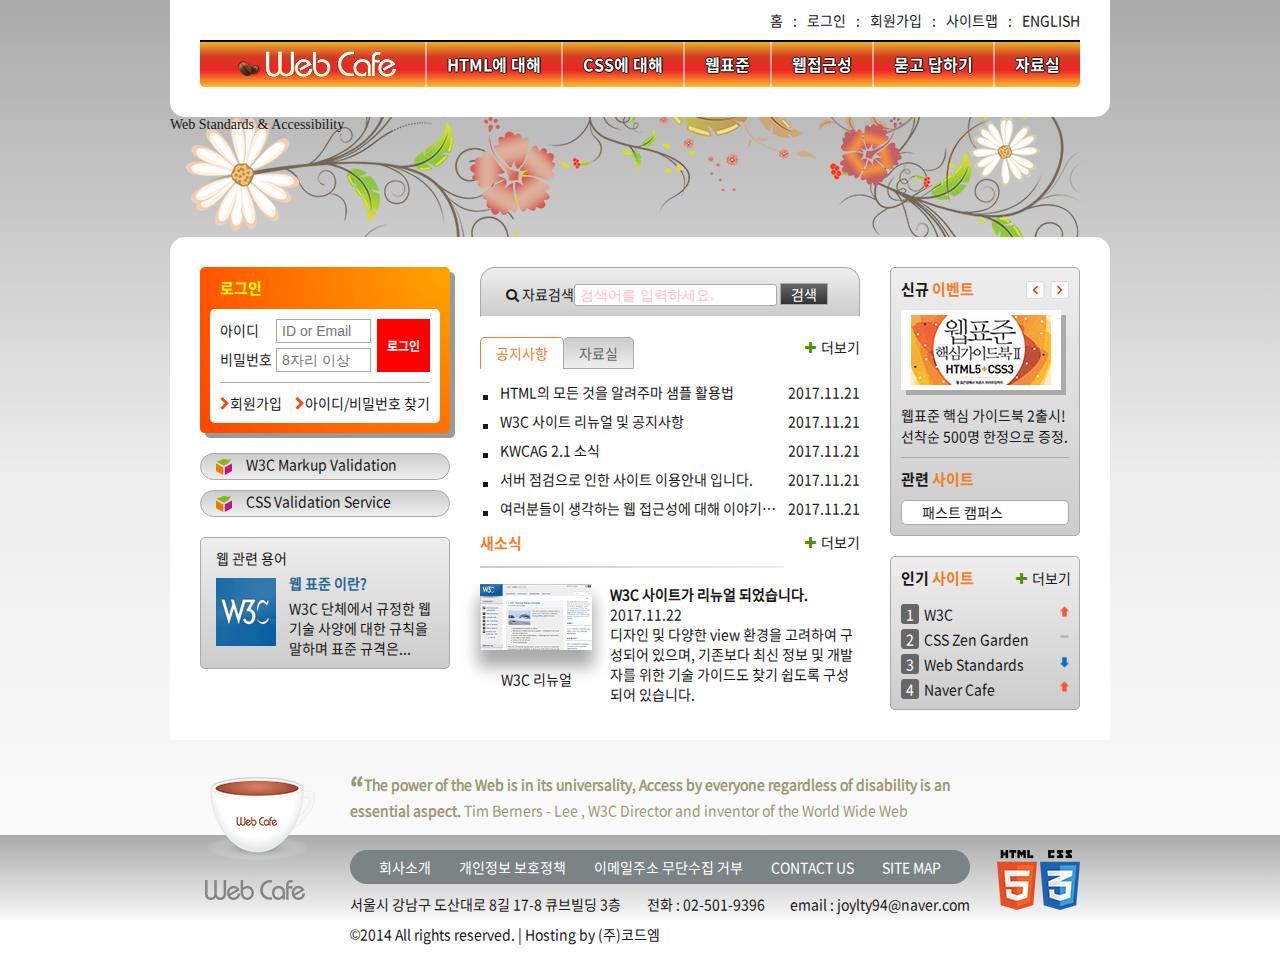
==== commit bfe959a2: "푸터 레이아웃 완성" ====
--- a/index.html
+++ b/index.html
@@ -247,14 +247,37 @@
         </div>
       </div>
     </main>
-    <article class="slogan ">
-      <h2 class="slogan-heading " title="웹카페에서 웹표준을">슬로건</h2>
-      <p class="slogan-content"><q cite="http://w3.org/WAI/">The power of the Web is in its universality, Access by everyone regardless of disability is an essential aspect. </q>Tim Berners - Lee , W3C Director and inventor of the World Wide Web
+    <article class="slogan">
+      <h2 class="slogan-heading" title="웹카페에서 웹표준을">슬로건</h2>
+      <p class="slogan-content"><q cite="http://w3.org/WAI/">The power of the Web is in its universality, Access by everyone regardless of disability is an essential aspect.</q> Tim Berners - Lee , W3C Director and inventor of the World Wide Web
         <footer class="readable-hidden">출처 : https://seulbinim.github.io</footer>
       </p>
     </article>
     <div class="footer-bg ">
-      <footer class="footer ">푸터</footer>
+      <footer class="footer ">
+        <div class="footer-logo">
+          <a href="#"><img src="images/footer_logo.png" alt="Web Cafe"></a>
+        </div>
+        <ul class="guide">
+          <li><a href="#">회사소개</a></li>
+          <li><a href="#">개인정보 보호정책</a></li>
+          <li><a href="#">이메일주소 무단수집 거부</a></li>
+          <li><a href="#">contact us</a></li>
+          <li><a href="#">site map</a></li>
+        </ul>
+        <address>
+          <span>서울시 강남구 도산대로 8길 17-8 큐브빌딩 3층</span>
+          <span>전화 : 02-501-9396</span>
+          <span>email : joylty94@naver.com</span>
+        </address>
+        <p class="capyright">
+          &copy;2014 All rights reserved. | Hosting by (주)코드엠
+        </p>
+        <div class="tech-logo">
+          <img src="./images/html5_logo.png" alt="HTML5" title="최신 표준 HTML5 사용하여 웹카페 사이트를 제작하였습니다.">
+          <img src="./images/css3_logo.png" alt="CSS3" title="최신 표준 HTML5 사용하여 웹카페 사이트를 제작하였습니다.">
+        </div>
+      </footer>
     </div>
   </div>
 </body>
--- a/css/style.css
+++ b/css/style.css
@@ -38,10 +38,6 @@
 /* 링크 스타일 */
 
 a {
-  color: inherit;
-  text-decoration: none;
-}
-a:link, a:visited {
   color: inherit;
   text-decoration: none;
 }
@@ -956,9 +952,93 @@
 /* 푸터 */
 
 .footer-bg {
-  background-color: purple;
+  background: linear-gradient(to bottom, #aaa 0%, #ccc 30%, #eee 60%, #fff 70%, #fff 100%);
 }
 .footer {
-  background-color: skyblue;
+  padding: 15px 140px 15px 180px;
+  position: relative;
+}
+
+/* 푸터 로고 및 뱃지 */
+
+.footer-logo {
+  position: absolute;
+  top: 45px;
+  left: 35px;
+}
+.tech-logo {
+  position: absolute;
+  top: 15px;
+  right: 30px;
+}
+
+/* 가이드 링크 */
+
+.guide {
+  background: #7b8385;
+  color: #fff;
+  /* overflow: hidden;
+  padding: 5px 15px; */
+  border-radius: 20px;
+  /* padding-left: 40px; */
+  padding: 2px 15px;
+  display: flex;
+  justify-content: space-around;
+}
+.guide li {
+  /* float: left;
+  margin-right: 15px; */
+  /* display: inline-block;
+  padding: 5px 10px; */
+}
+.guide a {
+  display: block;
+  padding: 5px 10px;
+  text-transform: uppercase;
+}
+
+/* 주소 및 저작권 */
+
+address {
+  margin: 10px 0;
+  display: flex;
+  justify-content: space-between;
+}
+
+/* .footer {
   padding: 15px 0;
-}+  position: relative;
+}
+.footer-logo {
+  position: absolute;
+  top: 25px;
+  left: 35px;
+}
+.guide {
+  margin-left: 150px;
+  width: 650px;
+  border-radius: 20px;
+  display: flex;
+  padding: 10px 15px;
+  background: #aaa;
+}
+.guide li {
+  padding: 0 18px;
+  color: #fff;
+}
+.guide+address {
+  margin-left: 150px;
+  margin-top: 10px;
+}
+.guide+address span {
+  padding: 10px 10px;
+}
+.capyright {
+  margin-left: 160px;
+  margin-top: 10px;
+}
+.tech-logo {
+  position: absolute;
+  top: 10px;
+  right: 30px;
+} */